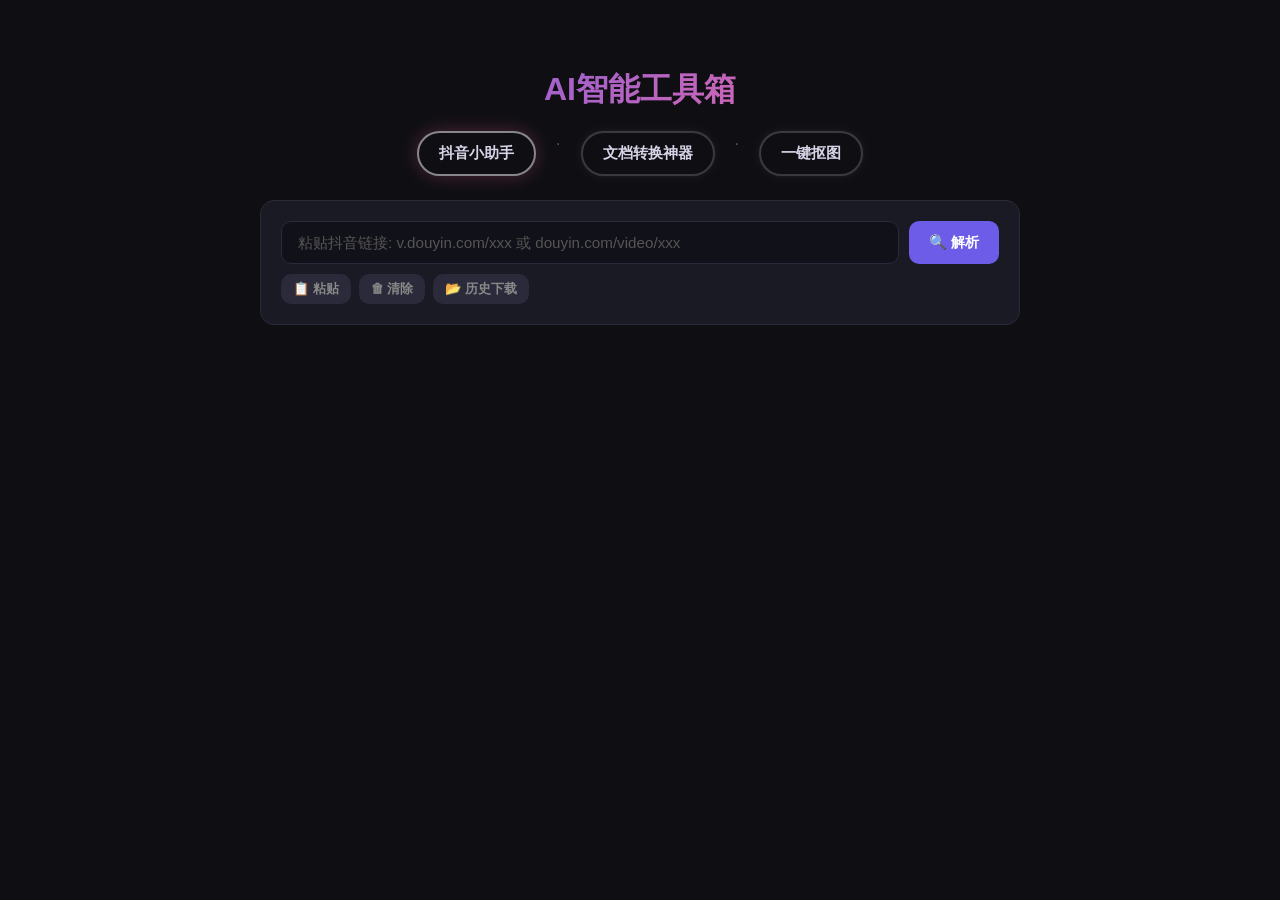
==== templates/index.html @ 3ed587d3 "feat: rename title, restore AI icon, add delete button to download history" ====
<!DOCTYPE html>
<html lang="zh-CN">
<head>
    <meta charset="UTF-8">
    <meta name="viewport" content="width=device-width, initial-scale=1.0">
    <title>抖音视频下载分析</title>
    <link rel="stylesheet" href="/static/style.css">
</head>
<body>
    <div class="container">
        <!-- 头部 -->
        <header class="header">
            <h1>AI智能工具箱</h1>
            <div class="subtitle-nav">
    <a href="/" class="douyin-link" style="border-color:rgba(255,255,255,0.5); box-shadow:0 0 18px rgba(255,107,157,0.25);">抖音小助手</a>
    <span style="color:#555;">·</span>
    <a href="/convert" class="convert-link" style="">文档转换神器</a>
    <span style="color:#555;">·</span>
    <a href="/bgremove" class="bg-link" style="">一键抠图</a>
</div>
        </header>

        <!-- 输入区 -->
        <section class="input-section">
            <div class="input-group">
                <input type="text" id="urlInput" placeholder="粘贴抖音链接: v.douyin.com/xxx 或 douyin.com/video/xxx" autocomplete="off">
                <button id="btnParse" class="btn btn-primary">🔍 解析</button>
            </div>
            <div class="quick-actions">
                <button id="btnPaste" class="btn btn-sm">📋 粘贴</button>
                <button id="btnClear" class="btn btn-sm">🗑 清除</button>
                <button id="btnHistory" class="btn btn-sm">📂 历史下载</button>
            </div>
            <div id="parseError" class="error-msg hidden"></div>
        </section>

        <!-- 视频信息卡片（解析后显示） -->
        <section id="videoCard" class="card hidden">
            <div class="card-header">
                <div class="video-cover" id="videoCover"></div>
                <div class="video-meta">
                    <h3 id="videoDesc">-</h3>
                    <div class="meta-row">
                        <span class="meta-item">👤 <strong id="videoAuthor">-</strong></span>
                        <span class="meta-item">⏱ <strong id="videoDuration">-</strong>秒</span>
                    </div>
                    <div class="meta-row">
                        <span class="meta-item">❤️ <strong id="videoDigg">-</strong></span>
                        <span class="meta-item">💬 <strong id="videoComment">-</strong></span>
                        <span class="meta-item">🔄 <strong id="videoShare">-</strong></span>
                    </div>
                    <div id="videoHashtags" class="hashtags"></div>
                </div>
            </div>

            <!-- 清晰度选择 -->
            <div id="qualitySection" class="quality-section">
                <h4>🎬 清晰度选择</h4>
                <div id="qualityOptions" class="quality-options"></div>
            </div>

            <!-- 操作按钮 -->
            <div class="action-buttons">
                <button id="btnDownload" class="btn btn-success">📥 下载视频</button>
                <label class="toggle-label">
                    <input type="checkbox" id="toggleAI" checked>
                    <span>🧠 AI策略分析</span>
                </label>
            </div>
        </section>

        <!-- 进度区 -->
        <section id="progressSection" class="card hidden">
            <div class="progress-container">
                <div class="progress-bar">
                    <div id="progressFill" class="progress-fill"></div>
                </div>
                <div class="progress-info">
                    <span id="progressPercent">0%</span>
                    <span id="progressMsg">准备中...</span>
                </div>
            </div>
            <div id="progressSteps" class="progress-steps"></div>
        </section>

        <!-- 视频播放区 -->
        <section id="videoSection" class="card hidden">
            <h3>📺 视频预览</h3>
            <video id="videoPlayer" controls style="width:100%; max-height:500px; border-radius:12px; background:#000;"></video>
            <div id="videoInfo" class="video-download-info"></div>
        </section>

        <!-- 字幕区 -->
        <section id="subtitleSection" class="card hidden">
            <h3>📝 字幕/文案</h3>
            <div class="subtitle-source" id="subtitleSource"></div>
            <pre id="subtitleContent" class="subtitle-content"></pre>
        </section>

        <!-- AI分析区 -->
        <section id="aiSection" class="card hidden">
            <h3>
                <svg width="22" height="22" viewBox="0 0 24 24" style="vertical-align:middle;margin-right:6px;">
                    <path d="M12 2L14.4 9.2L15.06 11.38L17.23 10.7L19 10L15.5 13.5L13 16L12 20L9 14L5 9L8.5 8.5L12 2Z" fill="#6c5ce7" opacity="0.3"/>
                    <path d="M12 2L12 20M12 2L9 14M12 2L14.4 9.2M12 20L15.5 13.5M12 20L8.5 8.5" stroke="url(#gemGrad)" stroke-width="1.5" stroke-linecap="round"/>
                    <defs><linearGradient id="gemGrad" x1="0" y1="0" x2="1" y2="1"><stop offset="0%" stop-color="#6c5ce7"/><stop offset="100%" stop-color="#4ecdc4"/></linearGradient></defs>
                </svg>
                AI 内容策略分析
            </h3>
            <div id="aiLoading" class="ai-loading hidden">
                <div class="spinner"></div>
                <span>AI 正在深度分析中，请稍候...</span>
            </div>
            <div id="aiContent" class="ai-content markdown-body"></div>
            <div id="aiExportBtns" class="hidden" style="margin-top:16px;padding-top:14px;border-top:1px solid #2a2a3a;display:flex;gap:10px;">
                <button onclick="exportAnalysisPDF()" class="btn btn-sm" title="打印为PDF">🖨️ 导出 PDF</button>
                <button onclick="exportAnalysisImage()" class="btn btn-sm" title="导出为图片">🖼️ 导出图片</button>
            </div>
        </section>

        <!-- 历史记录弹窗 -->
        <div id="historyModal" class="modal hidden">
            <div class="modal-content">
                <div class="modal-header">
                    <div class="modal-tabs">
                        <button class="tab-btn active" onclick="switchHistoryTab('downloads')">📥 下载记录</button>
                        <button class="tab-btn" onclick="switchHistoryTab('analyses')">🧠 分析报告</button>
                    </div>
                    <button class="btn-close" onclick="closeHistory()">✕</button>
                </div>
                <div id="historyList" class="history-list"></div>
                <div id="analysisDetail" class="analysis-detail hidden">
                    <button class="btn btn-sm" onclick="switchHistoryTab('analyses')" style="margin-bottom:12px;">← 返回列表</button>
                    <div id="analysisDetailContent"></div>
                </div>
            </div>
        </div>

        <!-- Toast -->
        <div id="toast" class="toast hidden"></div>
    </div>

    <script src="/static/app.js"></script>
</body>
</html>
---- static/style.css ----
/* ==================== 全局 ==================== */
* { margin: 0; padding: 0; box-sizing: border-box; }

:root {
    --bg: #0f0f13;
    --card-bg: #1a1a24;
    --card-border: #2a2a3a;
    --text: #e0e0e0;
    --text-dim: #888;
    --primary: #6c5ce7;
    --primary-hover: #7d6ff0;
    --success: #00d68f;
    --success-hover: #00e69a;
    --danger: #ff6b6b;
    --pink: #ff6b9d;
    --blue: #4ecdc4;
    --orange: #ffa502;
    --radius: 14px;
    --radius-sm: 10px;
    --shadow: 0 4px 24px rgba(0,0,0,0.3);
}

body {
    font-family: -apple-system, BlinkMacSystemFont, 'Segoe UI', sans-serif;
    background: var(--bg);
    color: var(--text);
    min-height: 100vh;
    line-height: 1.6;
}

.container {
    max-width: 800px;
    margin: 0 auto;
    padding: 24px 20px 60px;
}

/* ==================== 头部 ==================== */
.header {
    text-align: center;
    padding: 32px 0 24px;
}

.header h1 {
    font-size: 2rem;
    background: linear-gradient(135deg, var(--primary), var(--pink));
    -webkit-background-clip: text;
    -webkit-text-fill-color: transparent;
    background-clip: text;
}

.subtitle {
    color: var(--text-dim);
    margin-top: 4px;
    font-size: 0.95rem;
}

/* ==================== 卡片 ==================== */
.card {
    background: var(--card-bg);
    border: 1px solid var(--card-border);
    border-radius: var(--radius);
    padding: 20px;
    margin-bottom: 16px;
    box-shadow: var(--shadow);
    transition: all 0.3s;
}

.card h3 {
    font-size: 1.1rem;
    margin-bottom: 12px;
    color: var(--text);
}

.card h4 {
    font-size: 0.95rem;
    margin-bottom: 8px;
    color: var(--text-dim);
}

.hidden { display: none !important; }

/* ==================== 输入区 ==================== */
.input-section {
    background: var(--card-bg);
    border: 1px solid var(--card-border);
    border-radius: var(--radius);
    padding: 20px;
    margin-bottom: 16px;
}

.input-group {
    display: flex;
    gap: 10px;
}

#urlInput {
    flex: 1;
    padding: 12px 16px;
    background: #111119;
    border: 1px solid var(--card-border);
    border-radius: var(--radius-sm);
    color: var(--text);
    font-size: 0.95rem;
    outline: none;
    transition: border-color 0.2s;
}

#urlInput:focus {
    border-color: var(--primary);
}

#urlInput::placeholder {
    color: #555;
}

.quick-actions {
    display: flex;
    gap: 8px;
    margin-top: 10px;
}

.error-msg {
    margin-top: 10px;
    padding: 10px 14px;
    background: rgba(255,107,107,0.1);
    border: 1px solid rgba(255,107,107,0.3);
    border-radius: var(--radius-sm);
    color: var(--danger);
    font-size: 0.9rem;
}

/* ==================== 按钮 ==================== */
.btn {
    padding: 10px 20px;
    border: none;
    border-radius: var(--radius-sm);
    cursor: pointer;
    font-size: 0.9rem;
    font-weight: 600;
    transition: all 0.2s;
    white-space: nowrap;
}

.btn:disabled {
    opacity: 0.5;
    cursor: not-allowed;
}

.btn-primary { background: var(--primary); color: #fff; }
.btn-primary:hover:not(:disabled) { background: var(--primary-hover); transform: translateY(-1px); }

.btn-success { background: var(--success); color: #111; }
.btn-success:hover:not(:disabled) { background: var(--success-hover); transform: translateY(-1px); }

.btn-sm {
    padding: 6px 12px;
    font-size: 0.82rem;
    background: #2a2a3a;
    color: var(--text-dim);
}
.btn-sm:hover { color: var(--text); background: #333; }

.btn-close {
    background: none;
    border: none;
    color: var(--text-dim);
    font-size: 1.2rem;
    cursor: pointer;
    padding: 4px 8px;
}
.btn-close:hover { color: var(--text); }

/* ==================== 视频信息卡片 ==================== */
.card-header {
    display: flex;
    gap: 16px;
}

.video-cover {
    width: 120px;
    height: 160px;
    border-radius: var(--radius-sm);
    background: #111;
    background-size: cover;
    background-position: center;
    flex-shrink: 0;
}

.video-meta {
    flex: 1;
    min-width: 0;
}

.video-meta h3 {
    font-size: 1rem;
    margin-bottom: 8px;
    overflow: hidden;
    text-overflow: ellipsis;
    display: -webkit-box;
    -webkit-line-clamp: 2;
    -webkit-box-orient: vertical;
}

.meta-row {
    display: flex;
    gap: 16px;
    margin-bottom: 6px;
    font-size: 0.88rem;
    color: var(--text-dim);
}

.meta-item strong { color: var(--text); }

.hashtags {
    display: flex;
    flex-wrap: wrap;
    gap: 6px;
    margin-top: 8px;
}

.hashtag {
    background: rgba(108,92,231,0.15);
    color: var(--primary);
    padding: 3px 10px;
    border-radius: 20px;
    font-size: 0.8rem;
}

/* ==================== 清晰度选择 ==================== */
.quality-section {
    margin-top: 16px;
    padding-top: 16px;
    border-top: 1px solid var(--card-border);
}

.quality-options {
    display: flex;
    flex-wrap: wrap;
    gap: 8px;
}

.quality-option {
    padding: 10px 18px;
    background: #222;
    border: 2px solid transparent;
    border-radius: var(--radius-sm);
    cursor: pointer;
    transition: all 0.2s;
    text-align: center;
    min-width: 100px;
}

.quality-option:hover {
    border-color: var(--card-border);
    background: #2a2a3a;
}

.quality-option.selected {
    border-color: var(--primary);
    background: rgba(108,92,231,0.1);
}

.quality-option .q-label {
    display: block;
    font-weight: 600;
    font-size: 0.9rem;
}

.quality-option .q-info {
    display: block;
    font-size: 0.75rem;
    color: var(--text-dim);
    margin-top: 2px;
}

/* ==================== 操作按钮 ==================== */
.action-buttons {
    display: flex;
    align-items: center;
    gap: 16px;
    margin-top: 16px;
    padding-top: 16px;
    border-top: 1px solid var(--card-border);
}

.toggle-label {
    display: flex;
    align-items: center;
    gap: 6px;
    cursor: pointer;
    font-size: 0.9rem;
    color: var(--text-dim);
}

/* ==================== 进度条 ==================== */
.progress-container {
    margin-bottom: 12px;
}

.progress-bar {
    height: 8px;
    background: #222;
    border-radius: 4px;
    overflow: hidden;
    margin-bottom: 8px;
}

.progress-fill {
    height: 100%;
    background: linear-gradient(90deg, var(--primary), var(--pink));
    border-radius: 4px;
    width: 0%;
    transition: width 0.3s ease;
}

.progress-info {
    display: flex;
    justify-content: space-between;
    font-size: 0.85rem;
    color: var(--text-dim);
}

.progress-steps {
    display: flex;
    gap: 8px;
    flex-wrap: wrap;
}

.step-badge {
    padding: 4px 12px;
    border-radius: 20px;
    font-size: 0.8rem;
    background: #222;
    color: var(--text-dim);
}

.step-badge.active {
    background: rgba(108,92,231,0.2);
    color: var(--primary);
}

.step-badge.done {
    background: rgba(0,214,143,0.1);
    color: var(--success);
}

/* ==================== 视频播放区 ==================== */
.video-download-info {
    margin-top: 8px;
    font-size: 0.85rem;
    color: var(--text-dim);
}

/* ==================== 字幕 ==================== */
.subtitle-source {
    font-size: 0.82rem;
    color: var(--text-dim);
    margin-bottom: 8px;
    padding: 4px 10px;
    background: rgba(78,205,196,0.1);
    border-radius: 20px;
    display: inline-block;
}

.subtitle-content {
    background: #111119;
    border-radius: var(--radius-sm);
    padding: 16px;
    font-size: 0.9rem;
    line-height: 1.8;
    white-space: pre-wrap;
    word-break: break-all;
    color: var(--text);
    max-height: 400px;
    overflow-y: auto;
    font-family: inherit;
}

/* ==================== AI分析 ==================== */
.ai-loading {
    display: flex;
    align-items: center;
    gap: 12px;
    padding: 20px;
    color: var(--text-dim);
}

.spinner {
    width: 24px;
    height: 24px;
    border: 3px solid var(--card-border);
    border-top-color: var(--primary);
    border-radius: 50%;
    animation: spin 0.8s linear infinite;
}

@keyframes spin {
    to { transform: rotate(360deg); }
}

.ai-content {
    font-size: 0.9rem;
    line-height: 1.8;
}

/* AI 卡片 */
.ai-card { transition: transform 0.15s, box-shadow 0.15s; }
.ai-card:hover { transform: translateY(-1px); box-shadow: 0 4px 20px rgba(0,0,0,0.3); }

/* 评分徽章 */
.ai-badge { white-space: nowrap; }

/* Highlight 关键词 */
.ai-highlight { background: rgba(255,107,157,0.15); padding: 1px 6px; border-radius: 4px; }

/* Markdown渲染 */
.markdown-body h1 { font-size: 1.3rem; color: var(--primary); margin: 16px 0 8px; }
.markdown-body h2 { font-size: 1.15rem; color: var(--pink); margin: 16px 0 8px; padding-bottom: 4px; border-bottom: 1px solid var(--card-border); }
.markdown-body h3 { font-size: 1rem; color: var(--blue); margin: 12px 0 6px; }
.markdown-body strong { color: var(--text); }
.markdown-body li { margin-left: 20px; margin-bottom: 4px; }
.markdown-body ul, .markdown-body ol { margin-bottom: 8px; }
.markdown-body p { margin-bottom: 8px; }
.markdown-body blockquote { border-left: 3px solid var(--primary); padding-left: 12px; color: var(--text-dim); margin: 8px 0; }
.markdown-body code { background: #111119; padding: 2px 6px; border-radius: 4px; font-size: 0.85rem; }
.markdown-body hr { border: none; border-top: 1px solid var(--card-border); margin: 16px 0; }
.markdown-body table { width: 100%; border-collapse: collapse; margin: 8px 0; }
.markdown-body th, .markdown-body td { border: 1px solid var(--card-border); padding: 8px 12px; text-align: left; font-size: 0.85rem; }
.markdown-body th { background: #222; }

/* ==================== 弹窗 ==================== */
.modal {
    position: fixed;
    inset: 0;
    background: rgba(0,0,0,0.7);
    display: flex;
    align-items: center;
    justify-content: center;
    z-index: 1000;
}

.modal-content {
    background: var(--card-bg);
    border: 1px solid var(--card-border);
    border-radius: var(--radius);
    width: 90%;
    max-width: 500px;
    max-height: 70vh;
    overflow-y: auto;
}

.modal-header {
    display: flex;
    justify-content: space-between;
    align-items: center;
    padding: 16px 20px;
    border-bottom: 1px solid var(--card-border);
    gap: 12px;
    flex-wrap: wrap;
}

.modal-tabs { display: flex; gap: 4px; }
.tab-btn {
    padding: 6px 14px;
    background: transparent;
    border: 1px solid var(--card-border);
    border-radius: 8px;
    color: var(--text-dim);
    font-size: 0.85rem;
    cursor: pointer;
    transition: all 0.15s;
}
.tab-btn:hover { color: var(--text); border-color: var(--text-dim); }
.tab-btn.active { background: var(--primary); color: #fff; border-color: var(--primary); }

.analysis-item {
    display: flex;
    align-items: center;
    gap: 12px;
    padding: 14px 16px !important;
}
.analysis-preview-tag {
    color: var(--primary);
    font-size: 0.82rem;
    white-space: nowrap;
}
.analysis-detail { padding: 16px 0; }
.analysis-detail .ai-card { 
    background: #14101e !important; 
    border-left-width: 3px !important;
}

.history-list {
    padding: 12px;
}

.history-item {
    display: flex;
    justify-content: space-between;
    align-items: center;
    padding: 10px 12px;
    border-radius: var(--radius-sm);
    margin-bottom: 6px;
    background: #111119;
    font-size: 0.88rem;
}

.history-item .h-name {
    overflow: hidden;
    text-overflow: ellipsis;
    white-space: nowrap;
    flex: 1;
    margin-right: 12px;
}

.history-item .h-size {
    color: var(--text-dim);
    font-size: 0.8rem;
    margin-right: 12px;
    white-space: nowrap;
}

/* ==================== Toast ==================== */
.toast {
    position: fixed;
    bottom: 32px;
    left: 50%;
    transform: translateX(-50%);
    background: var(--card-bg);
    border: 1px solid var(--card-border);
    padding: 12px 24px;
    border-radius: var(--radius-sm);
    font-size: 0.9rem;
    z-index: 2000;
    box-shadow: var(--shadow);
    animation: slideUp 0.3s ease;
}

@keyframes slideUp {
    from { opacity: 0; transform: translateX(-50%) translateY(20px); }
    to { opacity: 1; transform: translateX(-50%) translateY(0); }
}

/* ==================== 响应式 ==================== */
/* ==================== 大号上传区 ==================== */
.drop-zone {
    position: relative;
    border: 2px dashed #3a3a4a;
    border-radius: var(--radius);
    padding: 48px 24px;
    text-align: center;
    cursor: pointer;
    transition: all 0.3s;
    background: rgba(108,92,231,0.03);
    min-height: 160px;
    display: flex;
    flex-direction: column;
    align-items: center;
    justify-content: center;
    gap: 12px;
}
.drop-zone:hover, .drop-zone.drag-over {
    border-color: var(--primary);
    background: rgba(108,92,231,0.08);
}
.drop-zone .folder-icon {
    width: 56px;
    height: 56px;
    opacity: 0.25;
    transition: opacity 0.3s;
    pointer-events: none;
}
.drop-zone:hover .folder-icon { opacity: 0.4; }
.drop-zone .drop-text {
    font-size: 1rem;
    color: #888;
    pointer-events: none;
}
.drop-zone .drop-hint {
    font-size: 0.8rem;
    color: #555;
    pointer-events: none;
}
.drop-zone input[type=file] {
    position: absolute;
    inset: 0;
    opacity: 0;
    cursor: pointer;
}
.drop-zone.has-file {
    border-color: var(--success);
    background: rgba(0,214,143,0.05);
}

@media (max-width: 600px) {
    .container { padding: 12px; }
    .header h1 { font-size: 1.5rem; }
    .card-header { flex-direction: column; align-items: center; }
    .video-cover { width: 100%; height: 200px; }
    .quality-options { justify-content: center; }
    .quality-option { min-width: 80px; padding: 8px 12px; font-size: 0.82rem; }
}

/* Subtitle nav pill buttons with glow */
.subtitle-nav { display:flex; gap:20px; justify-content:center; flex-wrap:wrap; margin-top:16px; }
.container { padding-top:32px; }
.subtitle-nav a, .subtitle-nav span.current {
    display:inline-block;
    padding:8px 20px;
    border-radius:24px;
    font-size:0.95rem;
    font-weight:600;
    text-decoration:none;
    transition:all 0.3s;
    border:2px solid rgba(255,255,255,0.18);
    color:#d8d4e8;
    box-shadow: 0 0 14px rgba(255,255,255,0.06), 0 0 2px rgba(255,255,255,0.08);
}
.subtitle-nav a:hover {
    border-color:rgba(255,255,255,0.55);
    color:#fff;
    box-shadow: 0 0 24px rgba(255,255,255,0.18), 0 0 8px rgba(255,255,255,0.10);
    transform: translateY(-1px);
}
.subtitle-nav span.current {
    border-color:rgba(255,255,255,0.5);
    color:#fff;
    box-shadow: 0 0 22px rgba(255,255,255,0.16), 0 0 6px rgba(255,255,255,0.10);
}

/* Convert anchor pills as toggle buttons */
.convert-toggles { display:flex; gap:10px; justify-content:center; flex-wrap:wrap; margin-bottom:24px; position:sticky; top:12px; z-index:10; }
.convert-toggles a {
    padding:10px 22px; border-radius:24px; font-size:0.92rem; font-weight:600;
    text-decoration:none; color:#888; background:#1a1a24; border:1.5px solid #2a2a3a;
    transition:all 0.25s; cursor:pointer;
}
.convert-toggles a:hover { border-color:#6c5ce7; color:#e0e0e0; }
.convert-toggles a.active {
    background:#6c5ce7; color:#fff; border-color:#6c5ce7;
    box-shadow:0 0 16px rgba(108,92,231,0.3);
}
.convert-panel { display:none; }
.convert-panel.active { display:block; }
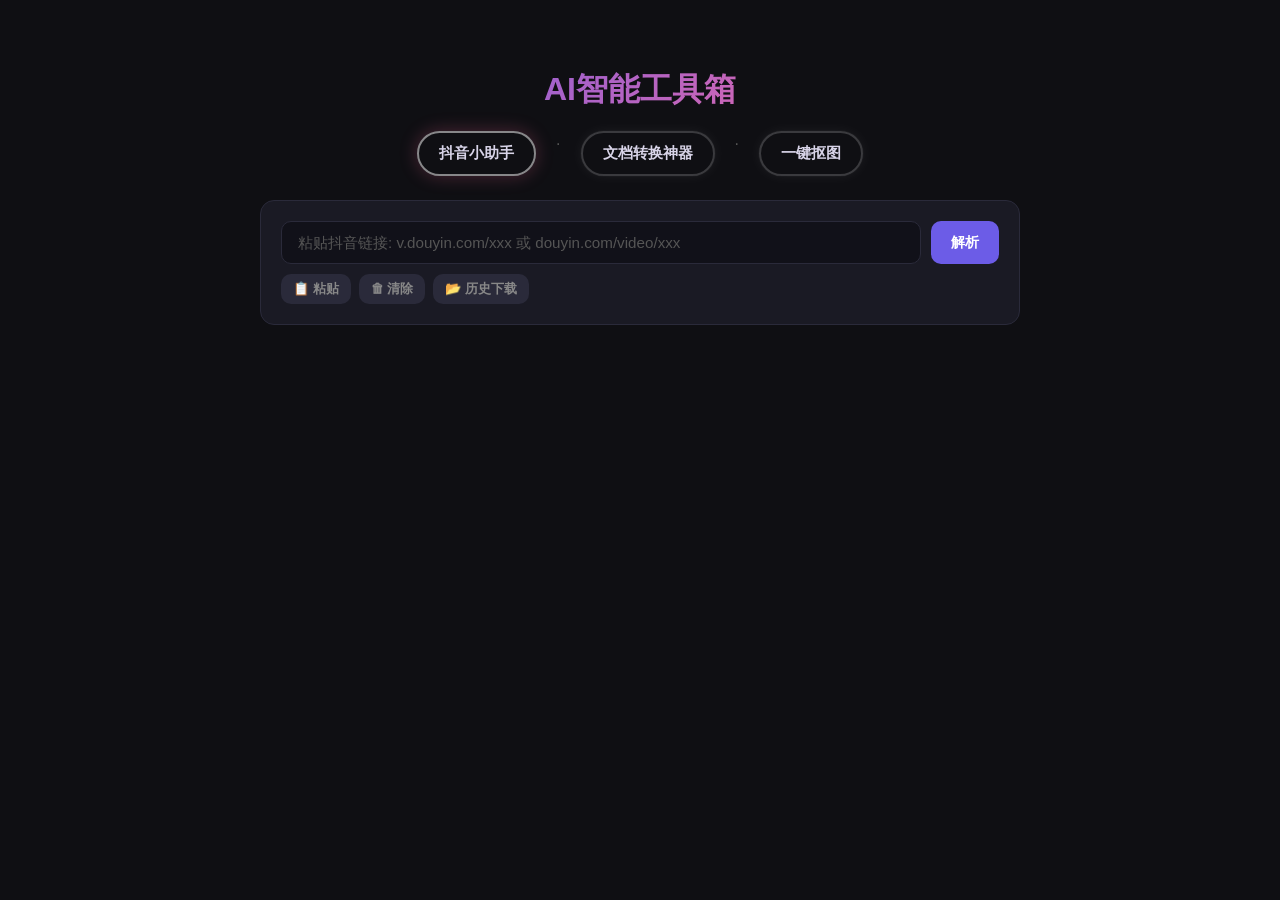
==== commit 43fe511a: "refactor: reorganize project structure, remove clutter, secure credentials - Move source modules to " ====
--- a/templates/index.html
+++ b/templates/index.html
@@ -24,7 +24,7 @@
         <section class="input-section">
             <div class="input-group">
                 <input type="text" id="urlInput" placeholder="粘贴抖音链接: v.douyin.com/xxx 或 douyin.com/video/xxx" autocomplete="off">
-                <button id="btnParse" class="btn btn-primary">🔍 解析</button>
+                <button id="btnParse" class="btn btn-primary">解析</button>
             </div>
             <div class="quick-actions">
                 <button id="btnPaste" class="btn btn-sm">📋 粘贴</button>
@@ -140,6 +140,6 @@
         <div id="toast" class="toast hidden"></div>
     </div>
 
-    <script src="/static/app.js"></script>
+    <script src="/static/app.js?v=2"></script>
 </body>
 </html>
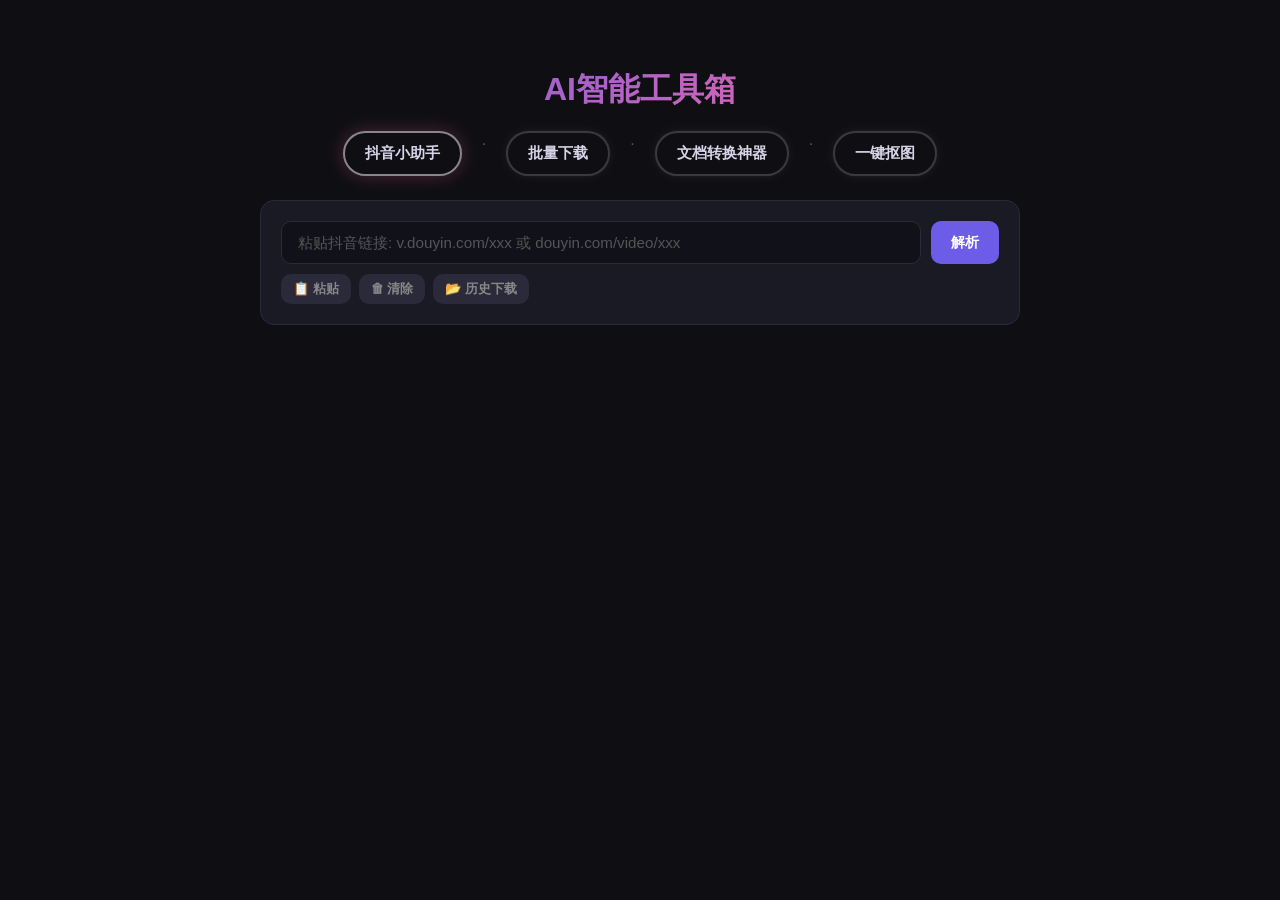
==== commit 23c13e27: "feat: add batch download nav link to all pages Co-Authored-By: Claude Opus 4.7 <noreply@anthropic.co" ====
--- a/templates/index.html
+++ b/templates/index.html
@@ -14,9 +14,11 @@
             <div class="subtitle-nav">
     <a href="/" class="douyin-link" style="border-color:rgba(255,255,255,0.5); box-shadow:0 0 18px rgba(255,107,157,0.25);">抖音小助手</a>
     <span style="color:#555;">·</span>
-    <a href="/convert" class="convert-link" style="">文档转换神器</a>
+    <a href="/batch" class="bg-link">批量下载</a>
     <span style="color:#555;">·</span>
-    <a href="/bgremove" class="bg-link" style="">一键抠图</a>
+    <a href="/convert" class="convert-link">文档转换神器</a>
+    <span style="color:#555;">·</span>
+    <a href="/bgremove" class="bg-link">一键抠图</a>
 </div>
         </header>
 
--- a/static/style.css
+++ b/static/style.css
@@ -642,3 +642,246 @@
 }
 .convert-panel { display:none; }
 .convert-panel.active { display:block; }
+
+/* ==================== Batch Page ==================== */
+.batch-input-section {
+    background: var(--card-bg);
+    border: 1px solid var(--card-border);
+    border-radius: var(--radius);
+    padding: 20px;
+    margin-bottom: 16px;
+}
+
+.batch-input-section textarea {
+    width: 100%;
+    min-height: 120px;
+    padding: 14px;
+    background: #111119;
+    border: 1px solid var(--card-border);
+    border-radius: var(--radius-sm);
+    color: var(--text);
+    font-size: 0.9rem;
+    font-family: inherit;
+    outline: none;
+    resize: vertical;
+    line-height: 1.8;
+    transition: border-color 0.2s;
+}
+
+.batch-input-section textarea:focus { border-color: var(--primary); }
+.batch-input-section textarea::placeholder { color: #555; }
+
+.batch-actions {
+    display: flex;
+    gap: 10px;
+    margin-top: 12px;
+    align-items: center;
+}
+
+.batch-global-controls {
+    display: flex;
+    gap: 8px;
+    margin-left: auto;
+}
+
+.batch-overall-progress {
+    background: var(--card-bg);
+    border: 1px solid var(--card-border);
+    border-radius: var(--radius);
+    padding: 16px 20px;
+    margin-bottom: 16px;
+}
+
+.batch-overall-progress .progress-label {
+    display: flex;
+    justify-content: space-between;
+    margin-bottom: 8px;
+    font-size: 0.88rem;
+    color: var(--text-dim);
+}
+
+.task-cards {
+    display: flex;
+    flex-direction: column;
+    gap: 10px;
+}
+
+.task-card {
+    background: var(--card-bg);
+    border: 1px solid var(--card-border);
+    border-radius: var(--radius);
+    padding: 16px;
+    transition: border-color 0.2s;
+}
+
+.task-card.status-done { border-color: rgba(0, 214, 143, 0.3); }
+.task-card.status-error { border-color: rgba(255, 107, 107, 0.3); }
+.task-card.status-processing { border-color: rgba(108, 92, 231, 0.4); }
+
+.task-card-header {
+    display: flex;
+    gap: 12px;
+    align-items: center;
+}
+
+.task-card-cover {
+    width: 64px;
+    height: 85px;
+    border-radius: 8px;
+    background: #111119;
+    background-size: cover;
+    background-position: center;
+    flex-shrink: 0;
+}
+
+.task-card-info {
+    flex: 1;
+    min-width: 0;
+}
+
+.task-card-info .tc-desc {
+    font-size: 0.9rem;
+    font-weight: 600;
+    overflow: hidden;
+    text-overflow: ellipsis;
+    white-space: nowrap;
+    margin-bottom: 4px;
+}
+
+.task-card-info .tc-author {
+    font-size: 0.8rem;
+    color: var(--text-dim);
+}
+
+.task-card-info .tc-url {
+    font-size: 0.75rem;
+    color: #555;
+    overflow: hidden;
+    text-overflow: ellipsis;
+    white-space: nowrap;
+    margin-top: 2px;
+}
+
+.task-card-status {
+    display: flex;
+    align-items: center;
+    gap: 6px;
+}
+
+.status-badge {
+    padding: 4px 12px;
+    border-radius: 20px;
+    font-size: 0.78rem;
+    font-weight: 600;
+}
+
+.status-badge.queued { background: #2a2a3a; color: #888; }
+.status-badge.parsing { background: rgba(108,92,231,0.15); color: #a78bfa; }
+.status-badge.downloading { background: rgba(108,92,231,0.2); color: var(--primary); }
+.status-badge.done { background: rgba(0,214,143,0.1); color: var(--success); }
+.status-badge.error { background: rgba(255,107,107,0.1); color: var(--danger); }
+.status-badge.paused { background: rgba(255,165,2,0.1); color: var(--orange); }
+
+.task-card-progress { margin-top: 12px; }
+
+.task-card-progress .mini-bar {
+    height: 4px;
+    background: #222;
+    border-radius: 2px;
+    overflow: hidden;
+    margin-bottom: 4px;
+}
+
+.task-card-progress .mini-fill {
+    height: 100%;
+    background: linear-gradient(90deg, var(--primary), var(--pink));
+    border-radius: 2px;
+    width: 0%;
+    transition: width 0.3s;
+}
+
+.task-card-progress .mini-text {
+    font-size: 0.75rem;
+    color: var(--text-dim);
+}
+
+.task-card-actions {
+    display: flex;
+    gap: 6px;
+    margin-top: 12px;
+}
+
+/* Comment analysis panel */
+.comment-panel {
+    margin-top: 16px;
+    padding-top: 16px;
+    border-top: 1px solid var(--card-border);
+}
+
+.comment-panel h4 {
+    font-size: 0.9rem;
+    margin-bottom: 12px;
+    color: var(--text);
+}
+
+.comment-stats {
+    display: grid;
+    grid-template-columns: repeat(3, 1fr);
+    gap: 10px;
+    margin-bottom: 16px;
+}
+
+.comment-stat {
+    text-align: center;
+    padding: 12px 8px;
+    border-radius: var(--radius-sm);
+    background: #111119;
+}
+
+.comment-stat .cs-value {
+    font-size: 1.3rem;
+    font-weight: 700;
+}
+
+.comment-stat .cs-label {
+    font-size: 0.75rem;
+    color: var(--text-dim);
+    margin-top: 2px;
+}
+
+.comment-stat.positive .cs-value { color: var(--success); }
+.comment-stat.neutral .cs-value { color: var(--orange); }
+.comment-stat.negative .cs-value { color: var(--danger); }
+
+.comment-keywords {
+    display: flex;
+    flex-wrap: wrap;
+    gap: 6px;
+    margin-bottom: 16px;
+}
+
+.comment-keyword {
+    padding: 4px 12px;
+    background: rgba(108,92,231,0.12);
+    color: var(--primary);
+    border-radius: 20px;
+    font-size: 0.8rem;
+}
+
+.comment-summary {
+    background: #111119;
+    border-radius: var(--radius-sm);
+    padding: 14px;
+    font-size: 0.85rem;
+    line-height: 1.7;
+    color: var(--text-dim);
+}
+
+.comment-loading {
+    display: flex;
+    align-items: center;
+    gap: 10px;
+    padding: 16px;
+    color: var(--text-dim);
+    font-size: 0.85rem;
+}
